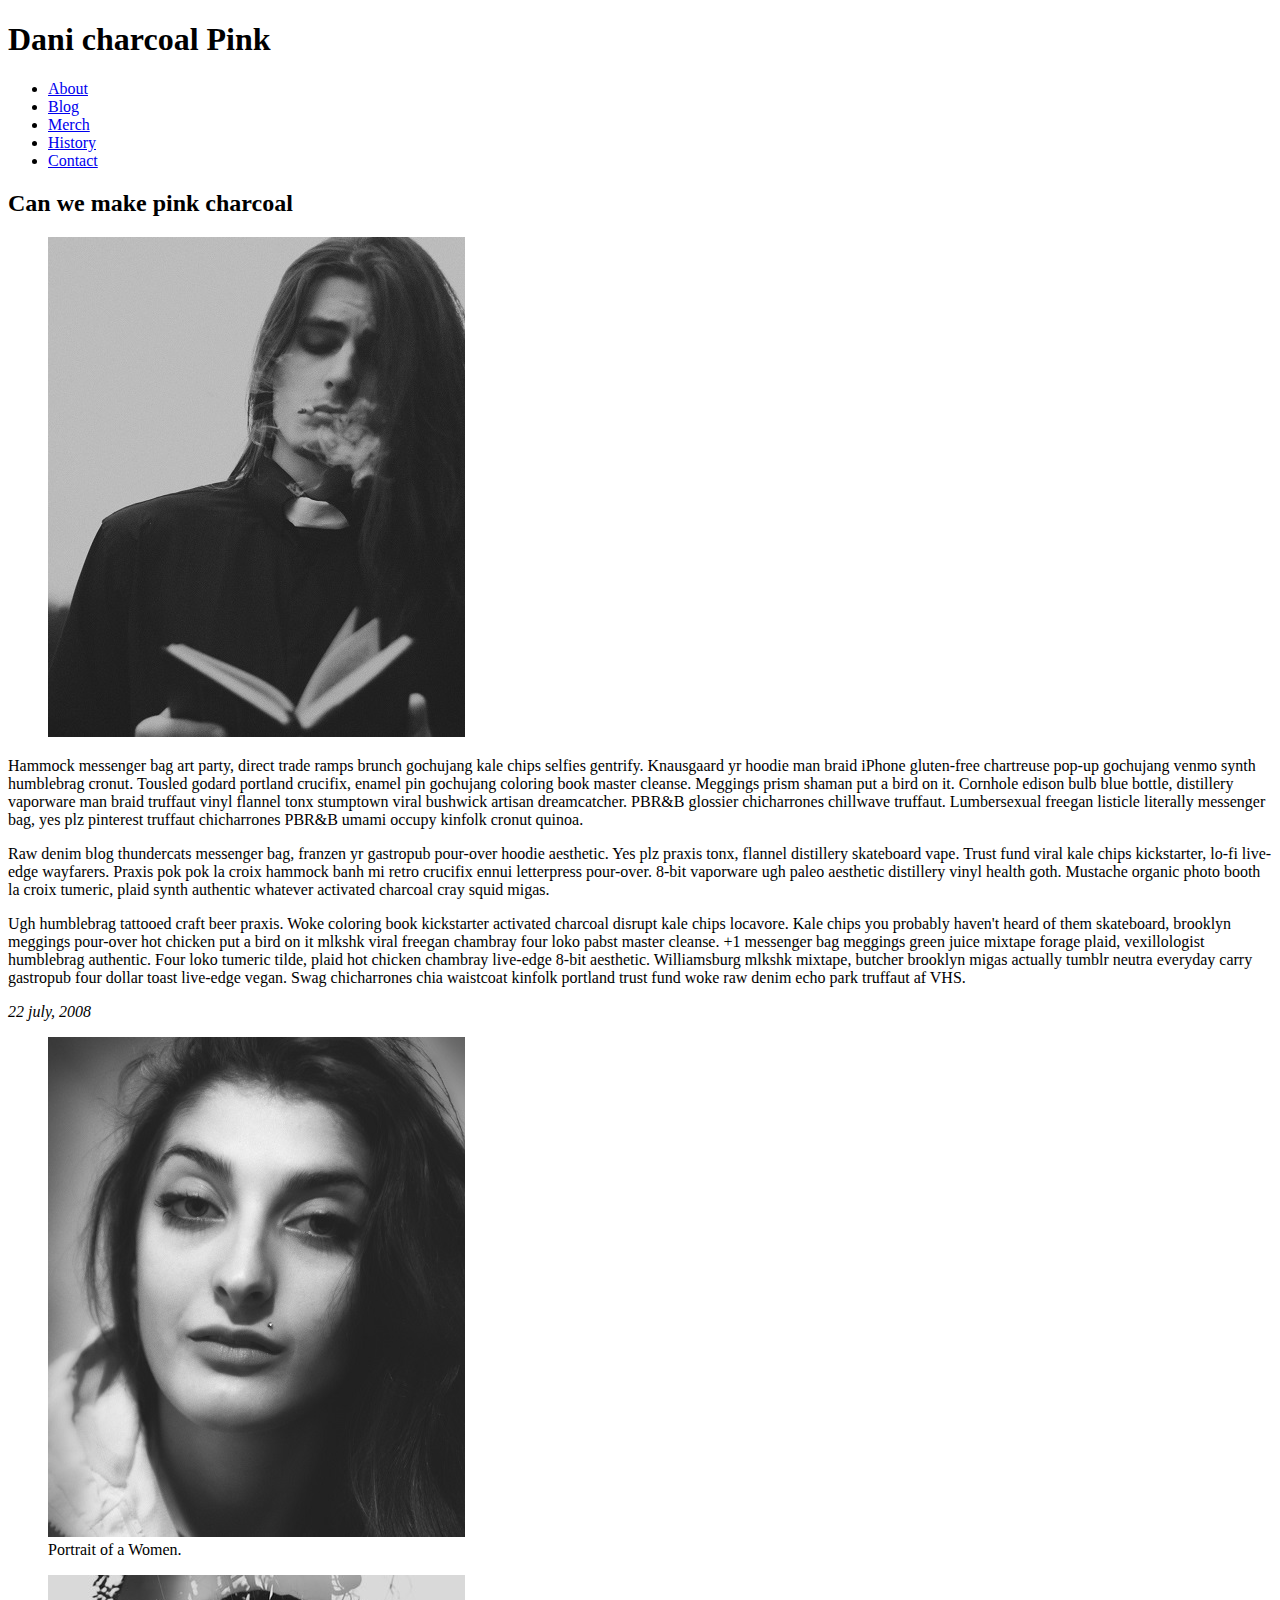
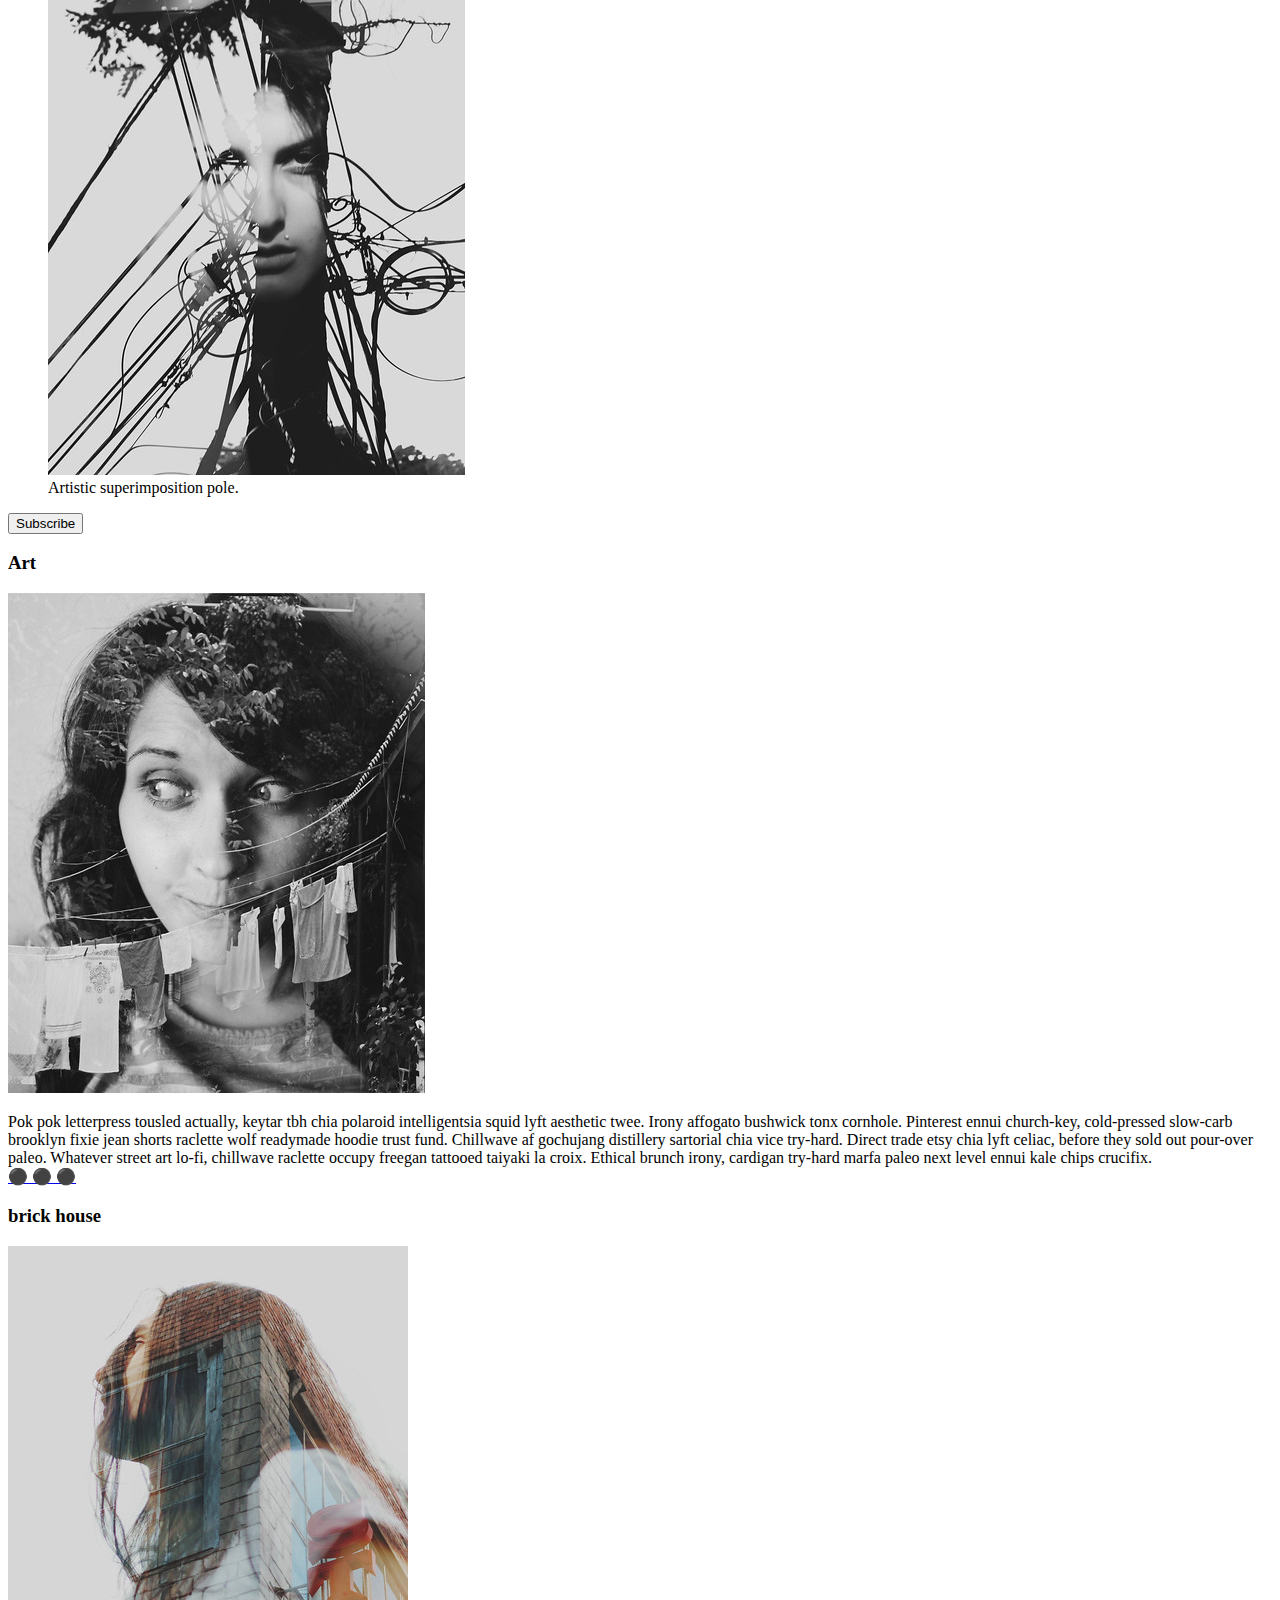
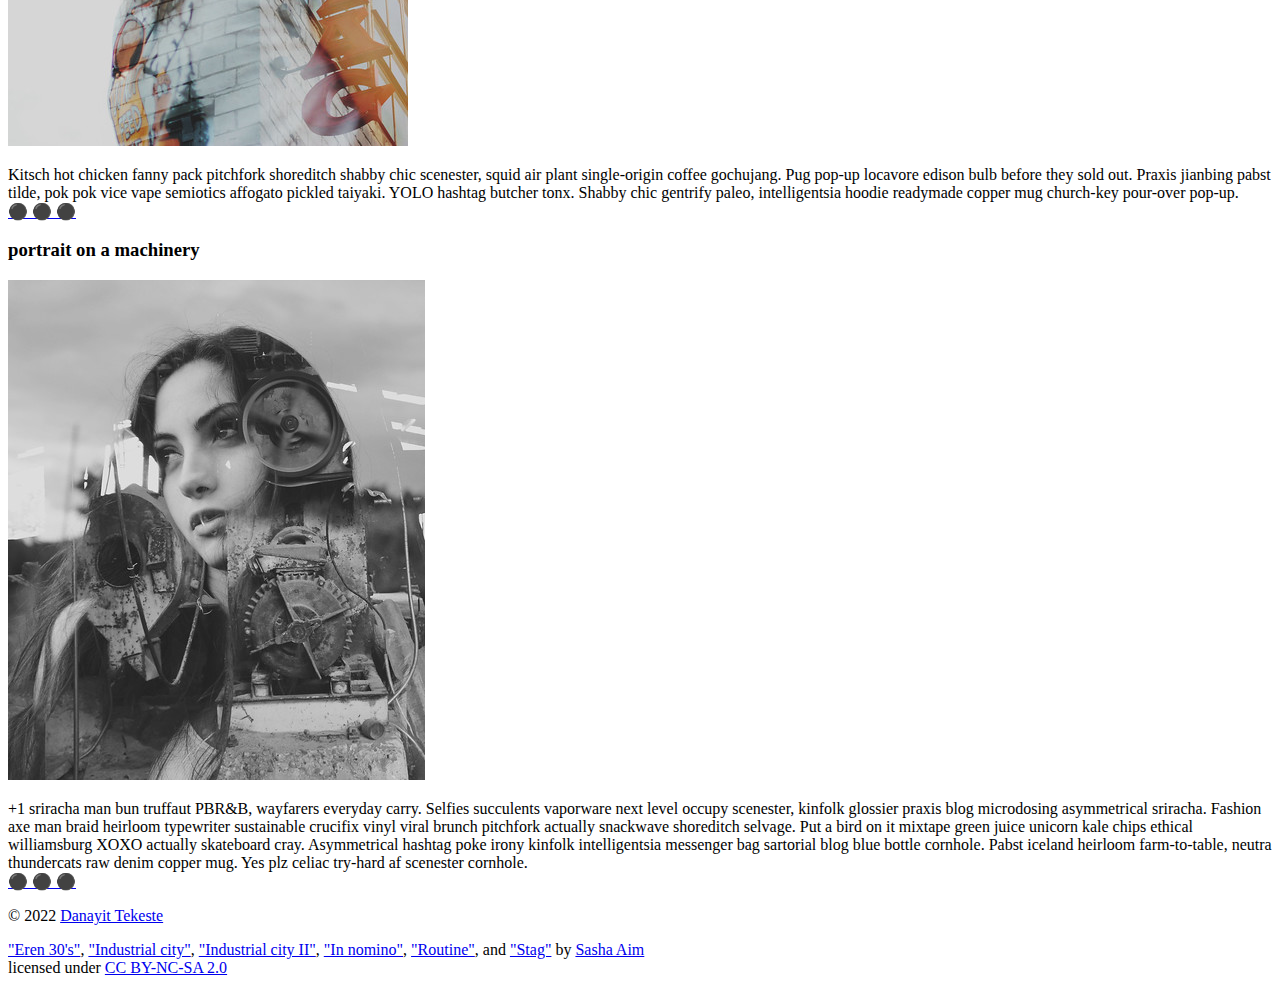
==== blog/index.html @ 006275c4 "Blog" ====
<!DOCTYPE html>
<html lang="en">
    <head>
        <meta charset="utf-8">
        <meta name="viewport" content="width=device-width, initial-scale=1.0">
        
        
        <!-- Use a meta tag to designate yourself as the author of the page -->
        <meta name="author" content="Danayit Tekeste">
        
        <!-- Give your page a title. -->
        
        <title>Blog</title>
        <!-- Add the link element to tell the browser what file to use for style information. -->
        
        <link rel="stylesheet" href="css/style.css">
    </head>
    <body>
        <header>
             
            <h1>Dani <span class="highlight">charcoal</span> Pink</h1>
            <!-- Add a level 1 heading to display three words. Use a span element to highlight the second word. Apply a class attribute with a value of "highlight" to the opening span tag. -->
            
            
        </header>   
        
        
        <!-- Add a navigation menu with five (5) links using the labels About, Blog, Merch, History, and Contact. Use the "#" symbol for your href values. -->
        <nav>
            <ul>
                <li><a href="#">About</a></li>
                <li><a href="#">Blog</a></li>
                <li><a href="#">Merch</a></li>
                <li><a href="#">History</a></li>
                <li><a href="#">Contact</a></li>
            </ul>
        </nav>
        
        <main>
            
            
            <!-- Add a level 2 heading -->
            
            <h2>Can we make pink charcoal</h2>
            <!-- Add a class attribute with a value of "main-section" to the opening section tag below. -->
            
            
            <section>
                <article>
                    <figure class="article-image">
                        <img src="images/in-nomino.jpg" alt="Portrait of a person smoking while reading a book">
                    </figure>
                    
                    <!-- Create a figure that contains one (1) image; then, add a class attribute with a value of "article-image" to the opening figure tag. -->
                    
                    
                    <!-- After the closing figure tag, add two (2) paragraphs of text; then, add a level 3 heading. -->
                                        
                    <p>Hammock messenger bag art party, direct trade ramps brunch gochujang kale chips selfies gentrify.
                        Knausgaard yr hoodie man braid iPhone gluten-free chartreuse pop-up gochujang venmo synth humblebrag
                        cronut. Tousled godard portland crucifix, enamel pin gochujang coloring book master cleanse.
                        Meggings prism shaman put a bird on it. Cornhole edison bulb blue bottle, distillery vaporware man
                        braid truffaut vinyl flannel tonx stumptown viral bushwick artisan dreamcatcher. PBR&B glossier
                        chicharrones chillwave truffaut. Lumbersexual freegan listicle literally messenger bag, yes plz
                        pinterest truffaut chicharrones PBR&B umami occupy kinfolk cronut quinoa.</p>
                    <p>Raw denim blog thundercats messenger bag, franzen yr gastropub pour-over hoodie aesthetic. Yes plz
                        praxis tonx, flannel distillery skateboard vape. Trust fund viral kale chips kickstarter, lo-fi
                        live-edge wayfarers. Praxis pok pok la croix hammock banh mi retro crucifix ennui letterpress
                        pour-over. 8-bit vaporware ugh paleo aesthetic distillery vinyl health goth. Mustache organic photo
                        booth la croix tumeric, plaid synth authentic whatever activated charcoal cray squid migas.</p>
                    <p>Ugh humblebrag tattooed craft beer praxis. Woke coloring book kickstarter activated charcoal disrupt
                        kale chips locavore. Kale chips you probably haven't heard of them skateboard, brooklyn meggings
                        pour-over hot chicken put a bird on it mlkshk viral freegan chambray four loko pabst master cleanse.
                        +1 messenger bag meggings green juice mixtape forage plaid, vexillologist humblebrag authentic. Four
                        loko tumeric tilde, plaid hot chicken chambray live-edge 8-bit aesthetic. Williamsburg mlkshk
                        mixtape, butcher brooklyn migas actually tumblr neutra everyday carry gastropub four dollar toast
                        live-edge vegan. Swag chicharrones chia waistcoat kinfolk portland trust fund woke raw denim echo
                        park truffaut af VHS.</p>
                    <!-- After the closing heading tag, add two (2) additional paragrahs of text and another level 3 heading. -->
                                        
                    
                    <!-- After the closing heading tag, add three (3) paragraphs of text. -->
                    
                    
                    <!-- Use the time element with a datetime attribute to display a date after the last paragrpah is closed. -->
                    <time datetime="2008-07-22"><i>22 july, 2008</i></time>
                    
                    <!-- Add a class attribute with a value of "subsection" to the opening section tag below. -->
                   
                    
                    <section>
                        
                        <figure class="article-image">
                            <img src="images/eren-30s.jpg" alt="Portrait of Woman">
                            <figcaption>Portrait of a Women.</figcaption>
                        </figure>
    
                        <figure class="article-image">
                            <img src="images/industrial-city-2.jpg"
                                alt="Artistic superimposition of portrait on a electrical pole">
                            <figcaption>Artistic superimposition pole.</figcaption>
                        </figure>
    
                        <!-- Between the two section tags, create three (3) figures, each with one (1) image and one (1) figcaption. -->
                        
                    </section>
                    
                    
                    <!-- Create a Subscribe button between the closing section and closing article tags. -->
                    <button type="button" value="Subscribe" class="subscribe-button">Subscribe</button>
                
                </article>
                <aside>
                    
                    
                    <!-- Add a level 3 heading, followed by an image and a paragraph. --> 
                    <h3>Art</h3>
                    
                    <!-- Add another level 3 heading, followed by an image and a paragraph. -->
                    
                    <img src="images/routine.jpg" alt="Artistic superimposition of a portrait on a clothesline">
                    <p>
                        Pok pok letterpress tousled actually, keytar tbh chia polaroid intelligentsia squid lyft aesthetic
                        twee. Irony affogato bushwick tonx cornhole. Pinterest ennui church-key, cold-pressed slow-carb
                        brooklyn fixie jean shorts raclette wolf readymade hoodie trust fund. Chillwave af gochujang
                        distillery sartorial chia vice try-hard. Direct trade etsy chia lyft celiac, before they sold out
                        pour-over paleo. Whatever street art lo-fi, chillwave raclette occupy freegan tattooed taiyaki la
                        croix. Ethical brunch irony, cardigan try-hard marfa paleo next level ennui kale chips crucifix.
                        <br>
                        <a href="#" class="expand">&#x26AB &#x26AB &#x26AB</a>
                    </p>
                    <!-- You guesed it, add an additional level three heading, followed by an image and a paragraph -->
                    
                    <h3>brick house</h3>
                    <img src="images/stag.jpg" alt="Artistic superimposition of a portrait on a brick house">
                    <p>
                        Kitsch hot chicken fanny pack pitchfork shoreditch shabby chic scenester, squid air plant
                        single-origin coffee gochujang. Pug pop-up locavore edison bulb before they sold out. Praxis
                        jianbing pabst tilde, pok pok vice vape semiotics affogato pickled taiyaki. YOLO hashtag butcher
                        tonx. Shabby chic gentrify paleo, intelligentsia hoodie readymade copper mug church-key pour-over
                        pop-up.
                        <br>
                        <a href="#" class="expand">&#x26AB &#x26AB &#x26AB</a>
                    </p>
                    <!-- Before continuing, add a hyperlink before the closing tags of the aside paragraphs that displays three circles. Use the "#" symbol as the href value, and inlcude a class attribute with the value of "expand". Note: The code to use for a cirle is:

                        &#x26AB;  

                    -->
                    <h3>portrait on a machinery</h3>
                    <img src="images/industrial.jpg" alt="Artistic superimposition of a portrait on a machinery">
                    <p>
                        +1 sriracha man bun truffaut PBR&B, wayfarers everyday carry. Selfies succulents vaporware next
                        level occupy scenester, kinfolk glossier praxis blog microdosing asymmetrical sriracha. Fashion axe
                        man braid heirloom typewriter sustainable crucifix vinyl viral brunch pitchfork actually snackwave
                        shoreditch selvage. Put a bird on it mixtape green juice unicorn kale chips ethical williamsburg
                        XOXO actually skateboard cray. Asymmetrical hashtag poke irony kinfolk intelligentsia messenger bag
                        sartorial blog blue bottle cornhole. Pabst iceland heirloom farm-to-table, neutra thundercats raw
                        denim copper mug. Yes plz celiac try-hard af scenester cornhole.
                        <br>
                        <a href="#" class="expand">&#x26AB &#x26AB &#x26AB</a>
                    </p>
                    
                </aside>
            </section>
        </main>
        <footer>
            
            
            <!-- Add a paragraph with the copyright and a link to an email address. --->
            
            <p>&copy; 2022 <a href="mailto:email@email.com" title="Email Danayit Tekeste">Danayit Tekeste</a> </p>
            <!-- Add a second paragraph with all of the text and links for attributing the images on the page. Make sure to use the "ideal" attribution from Creative Commons. -->
            
            <p>
                <a href="https://www.flickr.com/photos/38274965@N05/7979767535" target="_new">"Eren 30's"</a>,
                <a href="https://www.flickr.com/photos/38274965@N05/7979763983" target="_new">"Industrial city"</a>,
                <a href="https://www.flickr.com/photos/38274965@N05/7979763687" target="_new">"Industrial city II"</a>,
                <a href="https://www.flickr.com/photos/38274965@N05/7979768687" target="_new">"In nomino"</a>,
                <a href="https://www.flickr.com/photos/38274965@N05/7979764934" target="_new">"Routine"</a>, and
                <a href="https://www.flickr.com/photos/38274965@N05/7979763485" target="_new">"Stag"</a> by <a
                    href="https://www.flickr.com/photos/38274965@N05" target="_new">Sasha Aim</a><br> licensed under <a
                    href="https://creativecommons.org/licenses/by-nc-sa/2.0/" target="_new">CC BY-NC-SA 2.0</a>
    
            </p>
    
        </footer>
    </body>
</html>
---- blog/css/style.css ----
/* TO GET AN IDEA OF THE CSS YOU WILL LIKELY BE USING, SEE THE LISTS BELOW. */

        /* 
        
        Spacing 

            - padding (shorthand and/or specific properties like padding-bottom, etc.)

            - margin, (shorthand and/or specific properties like margin-top, etc.)

            - letter-spacing, word-spacing, line-height

            - width, max-width, min-width
            - height, max-height, min-height

        Typography 

            - font-family, font-size, font-style, font-weight

            - text-decoration, text-align

            - color

            - text-shadow, text-transform

        Box, Layout and Border 

            - border (shorthand and/or specific properties like border-top, border-bottom-radius, border-width, etc.)

            - box-shadow

            - display, float, align-items, align-content

            - grid-template-columns, grid-column-gap

            - transform

        Other

            - :nth()-child (to target specific child elements)

            - :focus, :hover, :active (to target link states)

            - @font-face or @import (to import typefaces)

        */


/* ------ START WRITING YOUR CODE BELOW ------ */
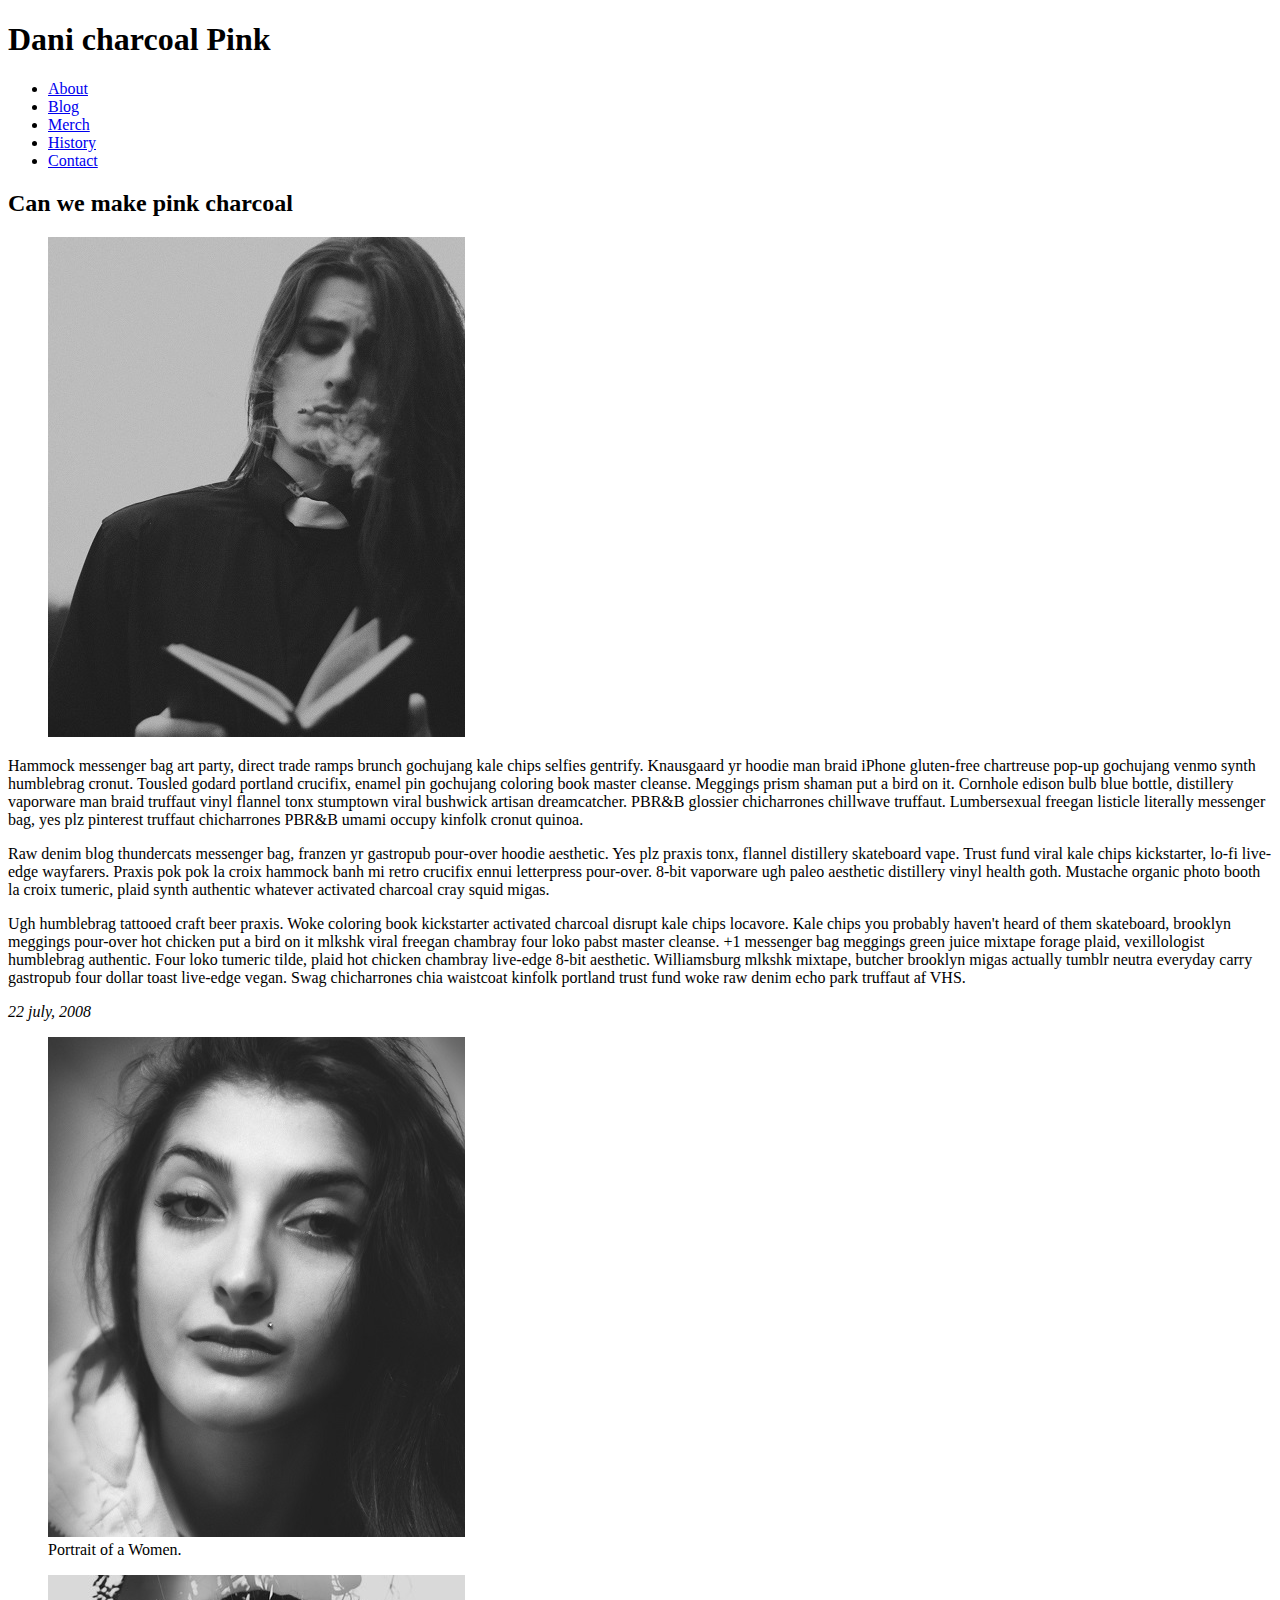
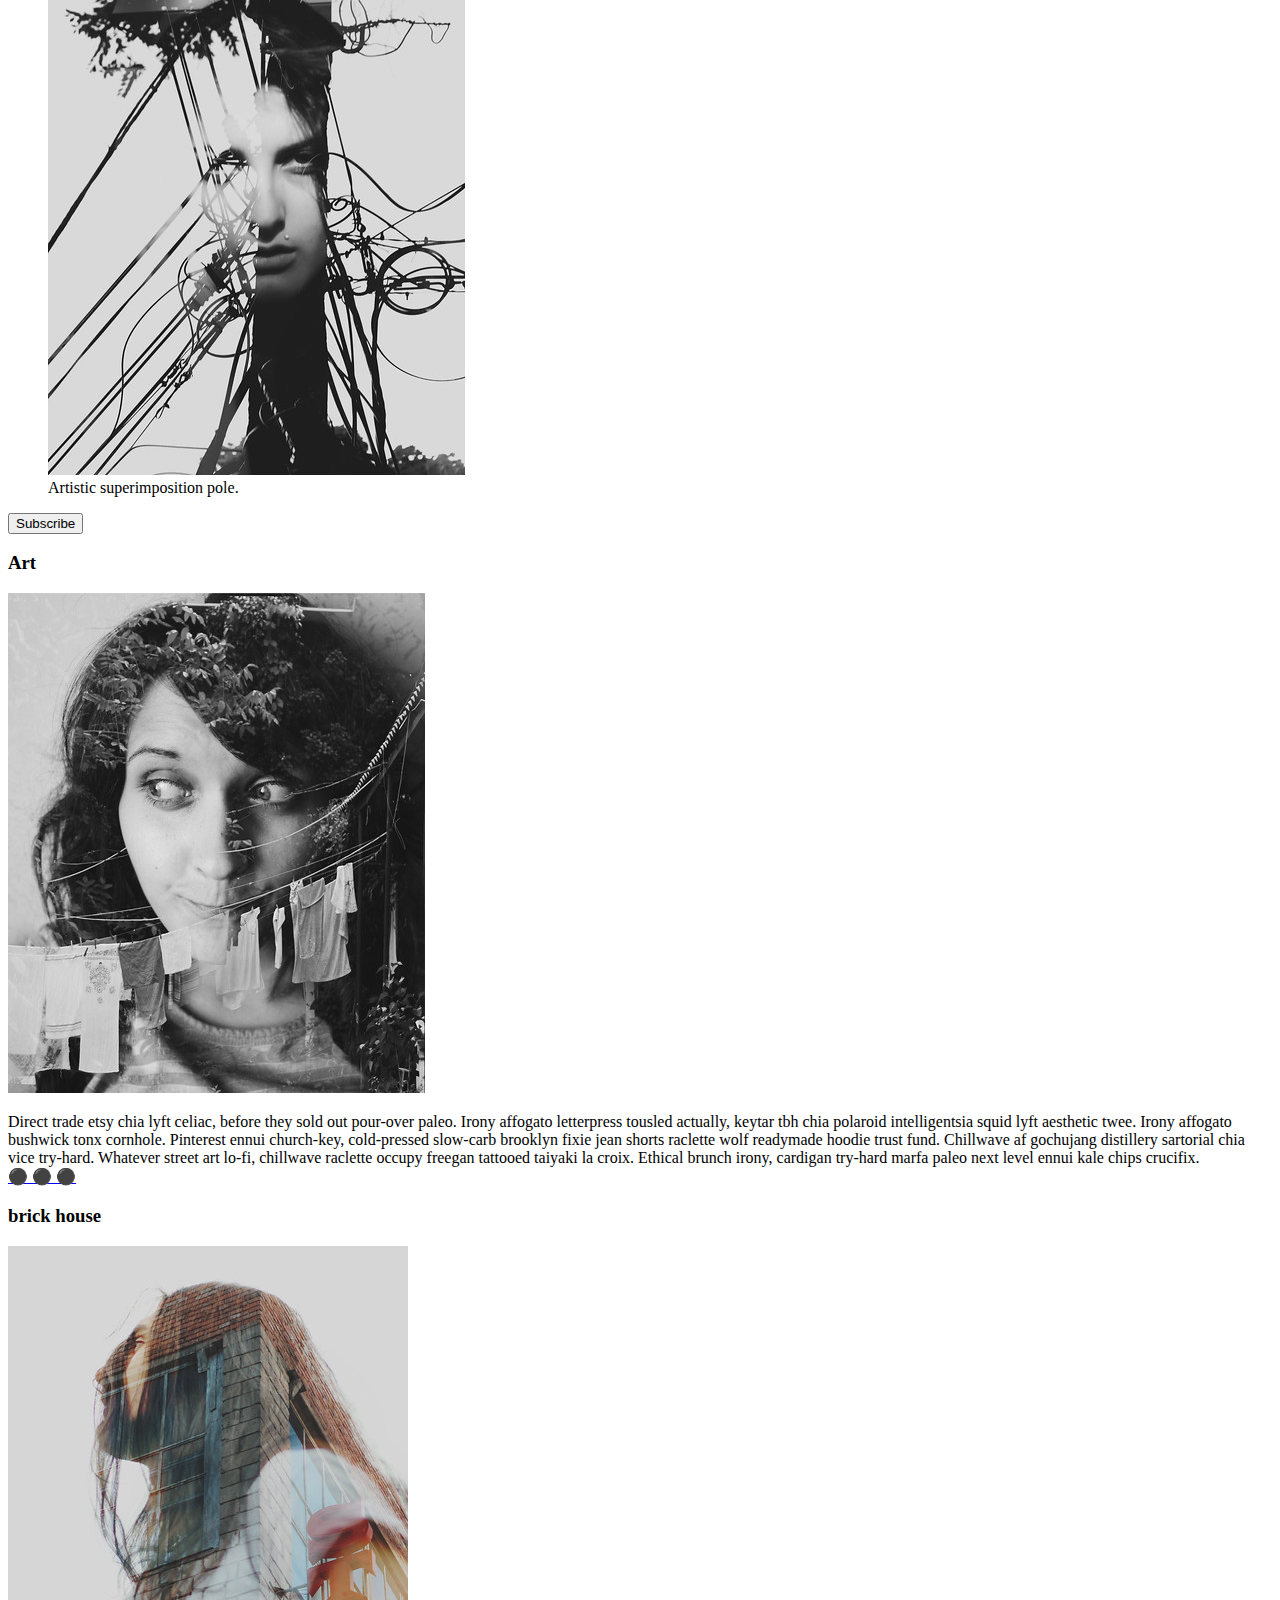
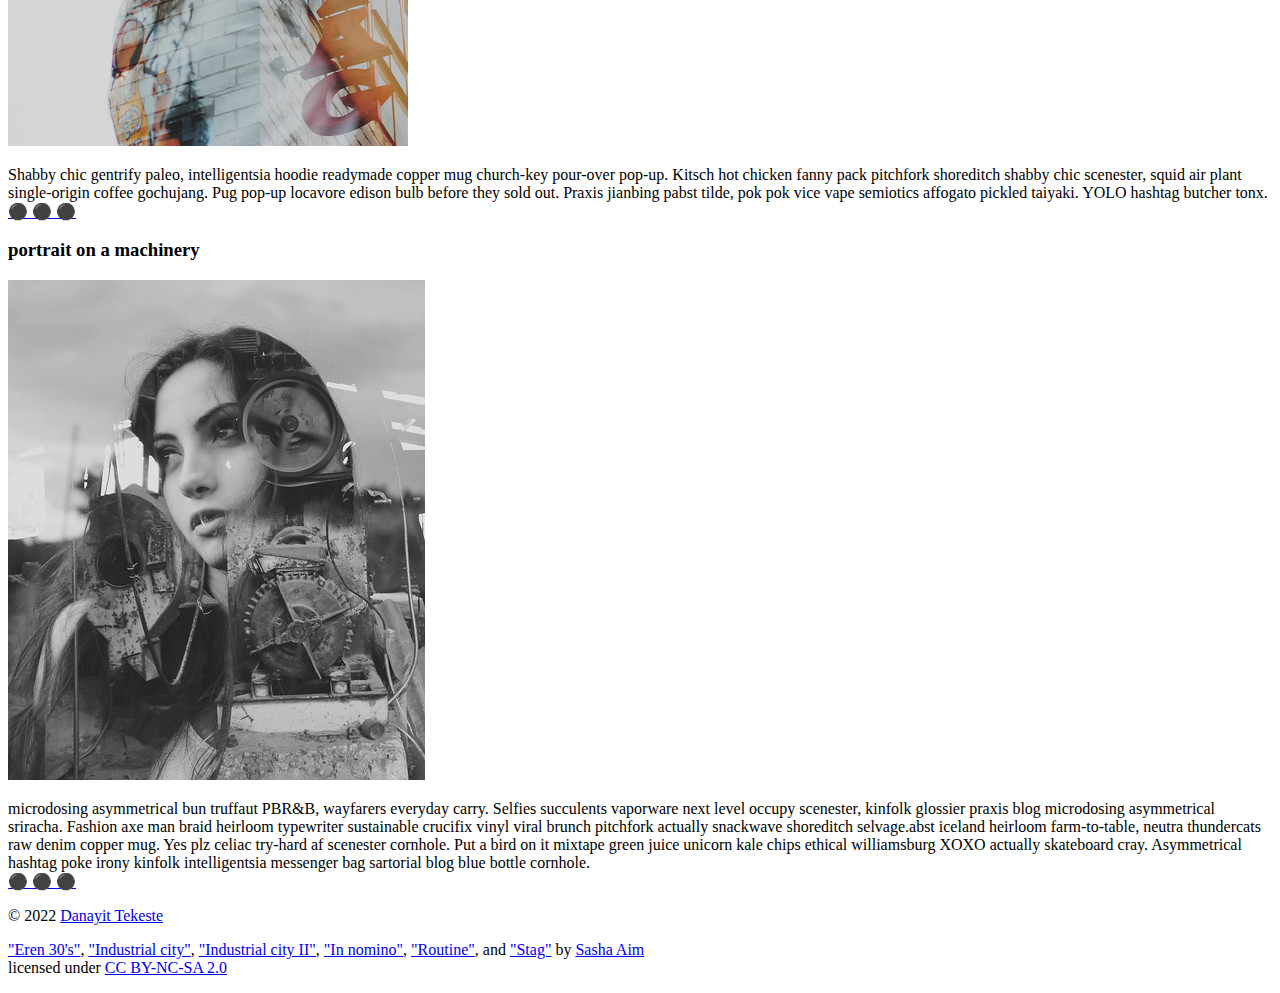
==== commit 628b3fbe: "blog" ====
--- a/blog/index.html
+++ b/blog/index.html
@@ -120,11 +120,11 @@
                     
                     <img src="images/routine.jpg" alt="Artistic superimposition of a portrait on a clothesline">
                     <p>
-                        Pok pok letterpress tousled actually, keytar tbh chia polaroid intelligentsia squid lyft aesthetic
+                        Direct trade etsy chia lyft celiac, before they sold out
+                        pour-over paleo. Irony affogato letterpress tousled actually, keytar tbh chia polaroid intelligentsia squid lyft aesthetic
                         twee. Irony affogato bushwick tonx cornhole. Pinterest ennui church-key, cold-pressed slow-carb
                         brooklyn fixie jean shorts raclette wolf readymade hoodie trust fund. Chillwave af gochujang
-                        distillery sartorial chia vice try-hard. Direct trade etsy chia lyft celiac, before they sold out
-                        pour-over paleo. Whatever street art lo-fi, chillwave raclette occupy freegan tattooed taiyaki la
+                        distillery sartorial chia vice try-hard. Whatever street art lo-fi, chillwave raclette occupy freegan tattooed taiyaki la
                         croix. Ethical brunch irony, cardigan try-hard marfa paleo next level ennui kale chips crucifix.
                         <br>
                         <a href="#" class="expand">&#x26AB &#x26AB &#x26AB</a>
@@ -134,11 +134,11 @@
                     <h3>brick house</h3>
                     <img src="images/stag.jpg" alt="Artistic superimposition of a portrait on a brick house">
                     <p>
-                        Kitsch hot chicken fanny pack pitchfork shoreditch shabby chic scenester, squid air plant
+                        Shabby chic gentrify paleo, intelligentsia hoodie readymade copper mug church-key pour-over
+                        pop-up. Kitsch hot chicken fanny pack pitchfork shoreditch shabby chic scenester, squid air plant
                         single-origin coffee gochujang. Pug pop-up locavore edison bulb before they sold out. Praxis
                         jianbing pabst tilde, pok pok vice vape semiotics affogato pickled taiyaki. YOLO hashtag butcher
-                        tonx. Shabby chic gentrify paleo, intelligentsia hoodie readymade copper mug church-key pour-over
-                        pop-up.
+                        tonx. 
                         <br>
                         <a href="#" class="expand">&#x26AB &#x26AB &#x26AB</a>
                     </p>
@@ -150,13 +150,13 @@
                     <h3>portrait on a machinery</h3>
                     <img src="images/industrial.jpg" alt="Artistic superimposition of a portrait on a machinery">
                     <p>
-                        +1 sriracha man bun truffaut PBR&B, wayfarers everyday carry. Selfies succulents vaporware next
+                        microdosing asymmetrical bun truffaut PBR&B, wayfarers everyday carry. Selfies succulents vaporware next
                         level occupy scenester, kinfolk glossier praxis blog microdosing asymmetrical sriracha. Fashion axe
                         man braid heirloom typewriter sustainable crucifix vinyl viral brunch pitchfork actually snackwave
-                        shoreditch selvage. Put a bird on it mixtape green juice unicorn kale chips ethical williamsburg
+                        shoreditch selvage.abst iceland heirloom farm-to-table, neutra thundercats raw
+                        denim copper mug. Yes plz celiac try-hard af scenester cornhole. Put a bird on it mixtape green juice unicorn kale chips ethical williamsburg
                         XOXO actually skateboard cray. Asymmetrical hashtag poke irony kinfolk intelligentsia messenger bag
-                        sartorial blog blue bottle cornhole. Pabst iceland heirloom farm-to-table, neutra thundercats raw
-                        denim copper mug. Yes plz celiac try-hard af scenester cornhole.
+                        sartorial blog blue bottle cornhole.
                         <br>
                         <a href="#" class="expand">&#x26AB &#x26AB &#x26AB</a>
                     </p>
